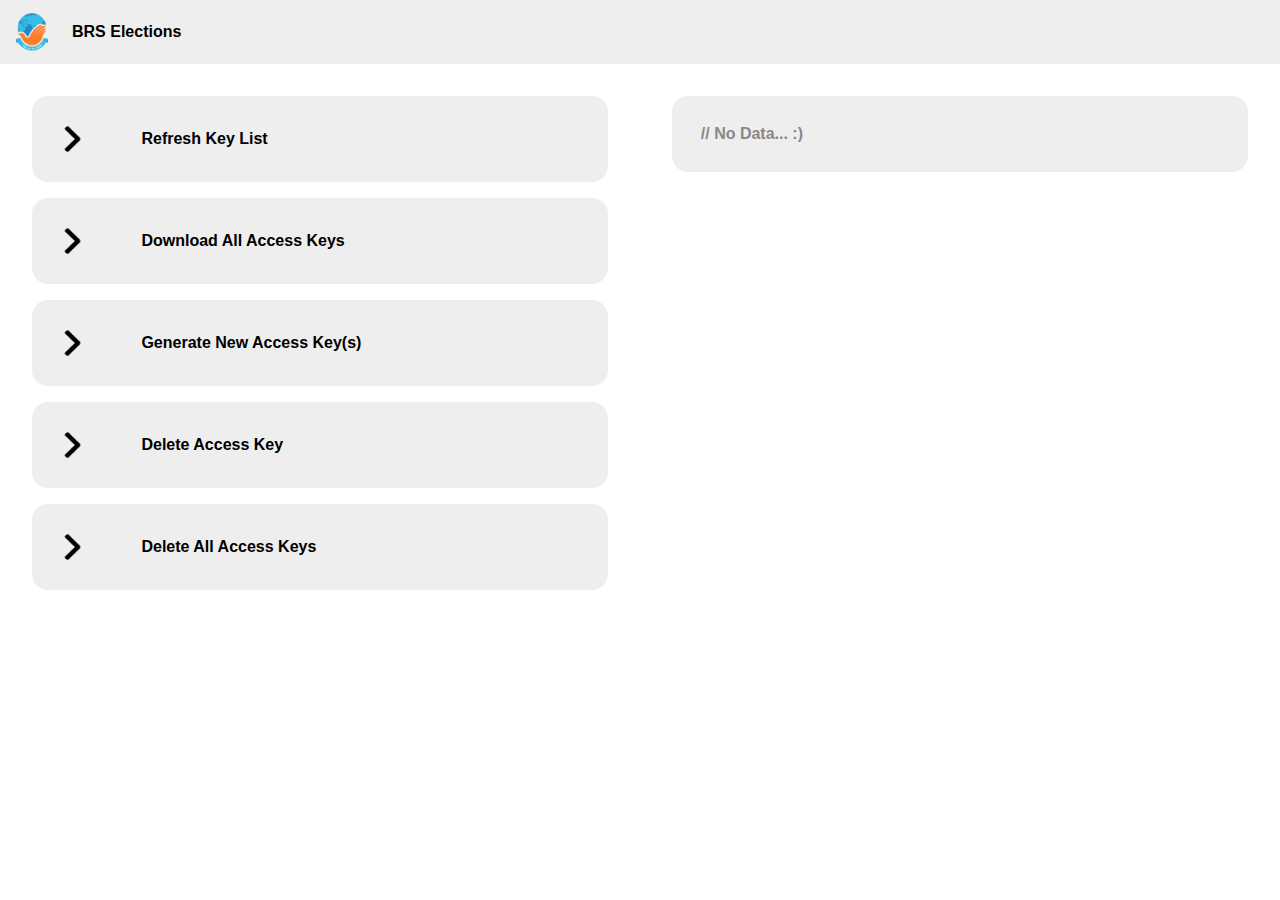
==== admin/index.html @ 44b23204 "lol" ====
<!DOCTYPE html>
<html lang="en">

<head>
    <meta charset="UTF-8">
    <meta http-equiv="X-UA-Compatible" content="IE=edge">
    <meta name="viewport" content="width=device-width, initial-scale=1.0">
    <link rel="stylesheet" href="/floater.css">
    <link rel="shortcut icon" href="/res/png/brs.png">
    <script src="/admin/admin.js"></script>
    <title>BRS Elections</title>
</head>

<body onload="showkeys()">
    <div class="top-bar">
        <img src="/res/png/brs.png">
        <div>BRS Elections</div>
    </div>
    <div class="web">
        <div class="nitro-ui-alist">
            <a href="javascript:showkeys()">
                <img class="arr" src="/res/png/arr.png">
                <div>Refresh Key List</div>
            </a>
            <a href="javascript:dlkeys()">
                <img class="arr" src="/res/png/arr.png">
                <div>Download All Access Keys</div>
            </a>
            <a href="javascript:newkey()">
                <img class="arr" src="/res/png/arr.png">
                <div>Generate New Access Key(s)</div>
            </a>
            <a href="javascript:delkey()">
                <img class="arr" src="/res/png/arr.png">
                <div>Delete Access Key</div>
            </a>
            <a href="javascript:clearkeys()">
                <img class="arr" src="/res/png/arr.png">
                <div>Delete All Access Keys</div>
            </a>
        </div>
        <div class="nitro-ui-alist" style="max-height: 80vmin; overflow-y: scroll;">
            <div>
                <div id="key-list" style="max-height: 70vmin; overflow-y: scroll;">
                    <pre style="color: #888;">// No Data... :)</pre>
                </div>
            </div>
        </div>
    </div>
</body>

</html>
---- floater.css ----
* {
    margin: 0;
    padding: 0;
    box-sizing: border-box;
    font-family: 'Franklin Gothic Medium', 'Arial Narrow', Arial, sans-serif;
    transition: all .3s linear;
    scrollbar-width: 0;
}

*::-webkit-scrollbar {
    width: 0;
}

body {
    background-color: #fff;
    color: #000;
}

a {
    color: inherit;
    text-decoration: none;
}

.top-bar {
    height: 4em;
    width: 100%;
    background-color: #eee;
    display: flex;
    position: sticky;
    top: 0;
    overflow-y: scroll;
}

#search-box {
    height: 4em;
    padding: 1em;
    width: 100%;
    background-color: #eee;
    display: flex;
    position: sticky;
    top: 5em;
    overflow-y: scroll;
    border: none;
    border-radius: 1em;
}

.top-bar>img {
    margin: .5em;
    padding: 0;
    height: 3em;
    border-radius: .5em;
}

.top-bar>* {
    margin: .5em;
    border-radius: .5em;
    border: none;
    padding: .5em;
}

.top-bar>div {
    line-height: 3em;
    padding: 0;
    font-weight: bold;
}

.web {
    width: 100%;
    display: flex;
    justify-content: center;
}

.nitro-ui-alist {
    padding: 2.5%;
    width: 100%;
    max-width: 120vmin;
}

.nitro-ui-alist>* {
    width: 100%;
    background-color: #eee;
    display: flex;
    align-items: center;
    border-radius: 1em;
    margin-bottom: 1em;
    border: none;
}

.nitro-ui-alist>*>img {
    width: 15%;
    margin-left: 2.5%;
    margin-right: 2.5%;
    margin-top: auto;
    margin-bottom: auto;
    border-radius: 1em;
    border: none;
    padding: 1vmin;
}

.nitro-ui-alist>*>div {
    width: 60%;
    margin: 5%;
    font-weight: bold;
}

.nitro-ui-alist>a>.arr {
    width: 4%;
    margin: 5%;
    height: 4%;
    padding: 0;
}

.nitro-ui-alist>h2 {
    border: none;
    background-color: #fff;
}

.yt-item {
    border: .5vmin solid #f00;
    box-shadow: .5vmin .5vmin .5vmin #f00;
}

.ig-item {
    border: .5vmin solid #83b;
    box-shadow: .5vmin .5vmin .5vmin #83b;
}

.tw-item {
    border: .5vmin solid #0ae;
    box-shadow: .5vmin .5vmin .5vmin #0ae;
}

.fb-item {
    border: .5vmin solid #459;
    box-shadow: .5vmin .5vmin .5vmin #459;
}

.dc-item {
    border: .5vmin solid #56f;
    box-shadow: .5vmin .5vmin .5vmin #56f;
}

.nitro-ui-alist>input {
    display: none;
}

:checked+label {
    background-color: #ccc;
}
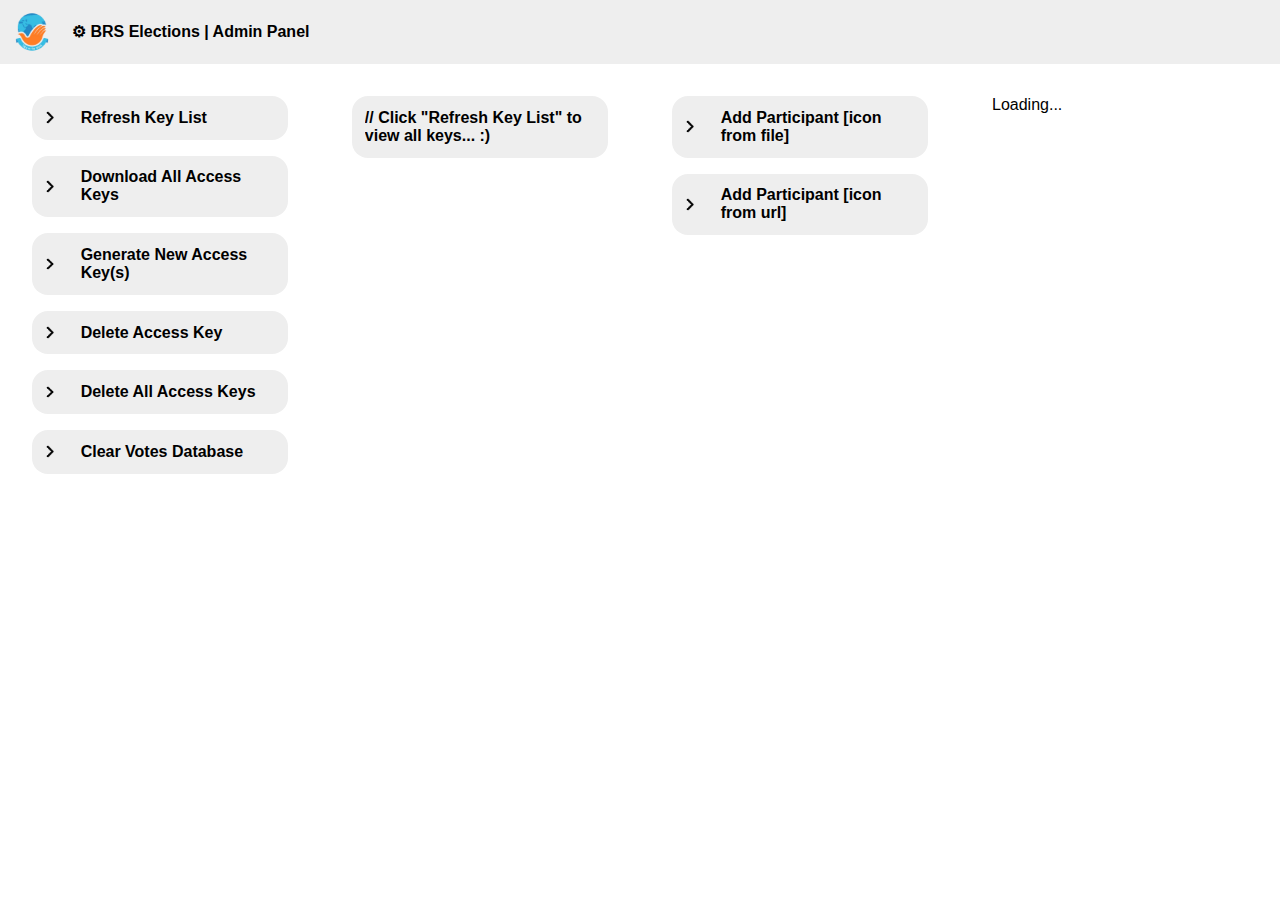
==== commit 9281601d: "hvkvkhv" ====
--- a/admin/index.html
+++ b/admin/index.html
@@ -5,16 +5,16 @@
     <meta charset="UTF-8">
     <meta http-equiv="X-UA-Compatible" content="IE=edge">
     <meta name="viewport" content="width=device-width, initial-scale=1.0">
-    <link rel="stylesheet" href="/floater.css">
+    <link rel="stylesheet" href="/admin/floater-admin.css">
     <link rel="shortcut icon" href="/res/png/brs.png">
     <script src="/admin/admin.js"></script>
-    <title>BRS Elections</title>
+    <title>BRS Elections | Admin Panel</title>
 </head>
 
-<body onload="showkeys()">
+<body>
     <div class="top-bar">
         <img src="/res/png/brs.png">
-        <div>BRS Elections</div>
+        <div>&#x2699; BRS Elections | Admin Panel</div>
     </div>
     <div class="web">
         <div class="nitro-ui-alist">
@@ -38,13 +38,31 @@
                 <img class="arr" src="/res/png/arr.png">
                 <div>Delete All Access Keys</div>
             </a>
+            <a href="javascript:clearvotes()">
+                <img class="arr" src="/res/png/arr.png">
+                <div>Clear Votes Database</div>
+            </a>
         </div>
         <div class="nitro-ui-alist" style="max-height: 80vmin; overflow-y: scroll;">
             <div>
                 <div id="key-list" style="max-height: 70vmin; overflow-y: scroll;">
-                    <pre style="color: #888;">// No Data... :)</pre>
+                    // Click "Refresh Key List" to view all keys... :)
                 </div>
             </div>
+        </div>
+        <div class="nitro-ui-alist">
+            <input type="file" id="lolxd" single accept="image/*" class="visually-hidden" onchange="resprompt('file')">
+            <a href="javascript:document.getElementById('lolxd').click()">
+                <img class="arr" src="/res/png/arr.png">
+                <div>Add Participant [icon from file]</div>
+            </a>
+            <a href="javascript:resprompt('link')">
+                <img class="arr" src="/res/png/arr.png">
+                <div>Add Participant [icon from url]</div>
+            </a>
+        </div>
+        <div class="nitro-ui-alist" style="max-height: 80vmin; overflow-y: scroll;" id="cmn3">
+            Loading...
         </div>
     </div>
 </body>
--- a/admin/floater-admin.css
+++ b/admin/floater-admin.css
@@ -0,0 +1,163 @@
+* {
+    margin: 0;
+    padding: 0;
+    box-sizing: border-box;
+    font-family: 'Franklin Gothic Medium', 'Arial Narrow', Arial, sans-serif;
+    transition: all .3s linear;
+    scrollbar-width: 0;
+}
+
+*::-webkit-scrollbar {
+    width: 0;
+}
+
+body {
+    background-color: #fff;
+    color: #000;
+}
+
+a {
+    color: inherit;
+    text-decoration: none;
+}
+
+.top-bar {
+    height: 4em;
+    width: 100%;
+    background-color: #eee;
+    display: flex;
+    position: sticky;
+    top: 0;
+    overflow-y: scroll;
+}
+
+#search-box {
+    height: 4em;
+    padding: 1em;
+    width: 100%;
+    background-color: #eee;
+    display: flex;
+    position: sticky;
+    top: 5em;
+    overflow-y: scroll;
+    border: none;
+    border-radius: 1em;
+}
+
+.top-bar>img {
+    margin: .5em;
+    padding: 0;
+    height: 3em;
+    border-radius: .5em;
+}
+
+.top-bar>* {
+    margin: .5em;
+    border-radius: .5em;
+    border: none;
+    padding: .5em;
+}
+
+.top-bar>div {
+    line-height: 3em;
+    padding: 0;
+    font-weight: bold;
+}
+
+.web {
+    width: 100%;
+    display: flex;
+    justify-content: center;
+}
+
+.nitro-ui-alist {
+    padding: 2.5%;
+    width: 100%;
+    max-width: 120vmin;
+}
+
+.nitro-ui-alist>* {
+    width: 100%;
+    background-color: #eee;
+    display: flex;
+    align-items: center;
+    border-radius: 1em;
+    margin-bottom: 1em;
+    border: none;
+}
+
+.nitro-ui-alist>*>img {
+    width: 15%;
+    margin-left: 2.5%;
+    margin-right: 2.5%;
+    margin-top: auto;
+    margin-bottom: auto;
+    border-radius: 1em;
+    border: none;
+    padding: 1vmin;
+}
+
+.nitro-ui-alist>*>div {
+    width: 100%;
+    margin: 5%;
+    font-weight: bold;
+}
+
+.nitro-ui-alist>a>.arr {
+    width: 4%;
+    margin: 5%;
+    height: 4%;
+    padding: 0;
+}
+
+.nitro-ui-alist>a>div.xd {
+    width: 60%;
+}
+
+.nitro-ui-alist>a>div.btn{
+    width: 10%;
+    border-radius: 1em;
+    padding-top: .5em;
+    padding-bottom: .5em;
+    background-color: #ccc;
+    cursor: pointer;
+    text-align: center;
+}
+
+.nitro-ui-alist>h2 {
+    border: none;
+    background-color: #fff;
+}
+
+.yt-item {
+    border: .5vmin solid #f00;
+    box-shadow: .5vmin .5vmin .5vmin #f00;
+}
+
+.ig-item {
+    border: .5vmin solid #83b;
+    box-shadow: .5vmin .5vmin .5vmin #83b;
+}
+
+.tw-item {
+    border: .5vmin solid #0ae;
+    box-shadow: .5vmin .5vmin .5vmin #0ae;
+}
+
+.fb-item {
+    border: .5vmin solid #459;
+    box-shadow: .5vmin .5vmin .5vmin #459;
+}
+
+.dc-item {
+    border: .5vmin solid #56f;
+    box-shadow: .5vmin .5vmin .5vmin #56f;
+}
+
+.nitro-ui-alist>input {
+    display: none;
+}
+
+:checked+label {
+    background-color: #ccc;
+}